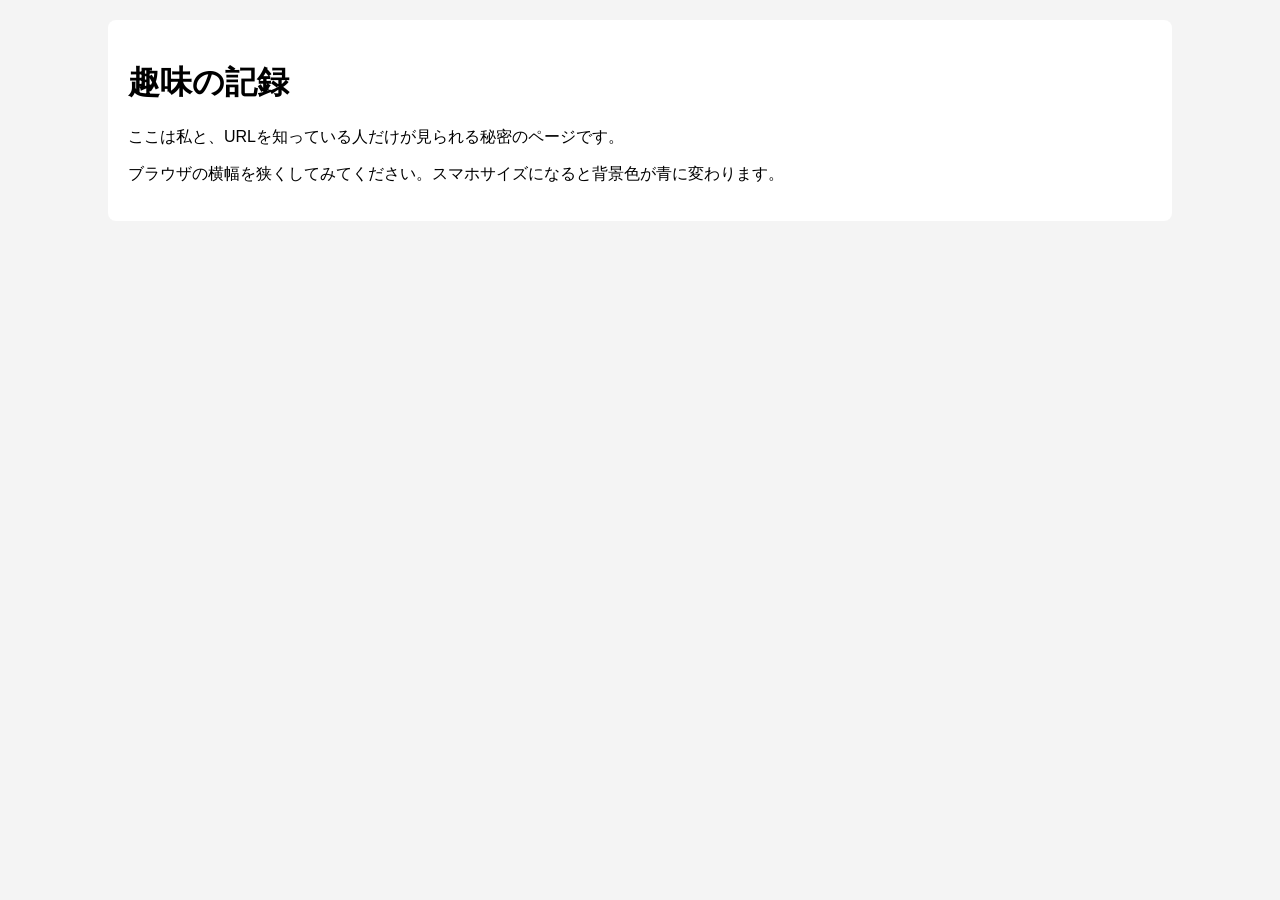
==== index.html @ ee444177 "Add files via upload" ====
<!DOCTYPE html>
<html lang="ja">
<head>
  <meta charset="UTF-8">
  <!-- スマホ対応のおまじない -->
  <meta name="viewport" content="width=device-width, initial-scale=1.0">
  <!-- 検索エンジンに見つからないようにするおまじない -->
  <meta name="robots" content="noindex, nofollow">
  <title>私の趣味のページ</title>

  <style>
    /* 全体の基本設定 */
    body {
      font-family: sans-serif;
      margin: 0;
      padding: 0;
      background-color: #f4f4f4;
    }

    /* メインコンテンツの枠組み（パソコン用） */
    .content {
      width: 80%;
      margin: 20px auto;
      padding: 20px;
      background-color: white;
      border-radius: 8px;
    }

    /* --- ここからスマホ用の設定 --- */
    @media (max-width: 768px) {
      .content {
        width: 95%; /* スマホでは画面いっぱいに広げる */
        margin: 10px auto;
        background-color: #e3f2fd; /* スマホのときだけ背景を薄い青にして変化をわかりやすく */
      }
    }
  </style>
</head>
<body>

  <div class="content">
    <h1>趣味の記録</h1>
    <p>ここは私と、URLを知っている人だけが見られる秘密のページです。</p>
    <p>ブラウザの横幅を狭くしてみてください。スマホサイズになると背景色が青に変わります。</p>
  </div>

</body>
</html>
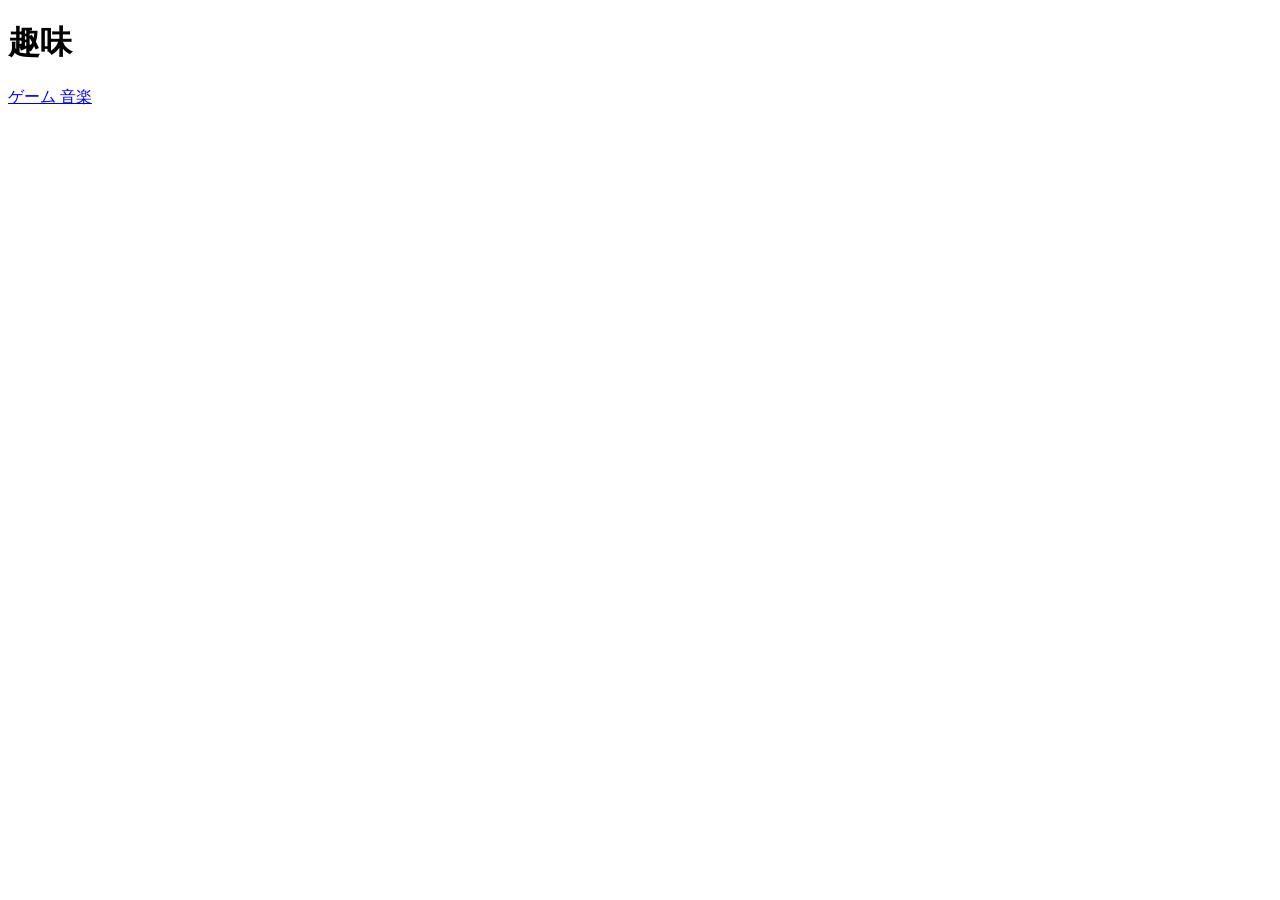
==== commit 2c469a2d: "8/19変更" ====
--- a/index.html
+++ b/index.html
@@ -2,47 +2,33 @@
 <html lang="ja">
 <head>
   <meta charset="UTF-8">
-  <!-- スマホ対応のおまじない -->
   <meta name="viewport" content="width=device-width, initial-scale=1.0">
-  <!-- 検索エンジンに見つからないようにするおまじない -->
   <meta name="robots" content="noindex, nofollow">
-  <title>私の趣味のページ</title>
+  <title>趣味</title>
 
-  <style>
-    /* 全体の基本設定 */
-    body {
-      font-family: sans-serif;
-      margin: 0;
-      padding: 0;
-      background-color: #f4f4f4;
-    }
-
-    /* メインコンテンツの枠組み（パソコン用） */
-    .content {
-      width: 80%;
-      margin: 20px auto;
-      padding: 20px;
-      background-color: white;
-      border-radius: 8px;
-    }
-
-    /* --- ここからスマホ用の設定 --- */
-    @media (max-width: 768px) {
-      .content {
-        width: 95%; /* スマホでは画面いっぱいに広げる */
-        margin: 10px auto;
-        background-color: #e3f2fd; /* スマホのときだけ背景を薄い青にして変化をわかりやすく */
-      }
-    }
-  </style>
+  <link rel="stylesheet" href="style.css">
 </head>
 <body>
 
-  <div class="content">
-    <h1>趣味の記録</h1>
-    <p>ここは私と、URLを知っている人だけが見られる秘密のページです。</p>
-    <p>ブラウザの横幅を狭くしてみてください。スマホサイズになると背景色が青に変わります。</p>
-  </div>
+  <!-- ここに追加 -->
+  <div id="bubble-container"></div>
 
+  <!-- ここからコンテンツ全体を囲む -->
+  <div class="content-wrapper">
+
+    <h1>趣味</h1>
+
+    <div class="grid-container">
+      <a href="game.html" class="card-button">
+        <span class="card-text">ゲーム</span>
+      </a>
+      <a href="#" class="card-button">
+        <span class="card-text">音楽</span>
+      </a>
+    </div>
+
+  </div> <!-- コンテンツの囲み終わり -->
+
+  <script src="bubble.js"></script>
 </body>
 </html>
